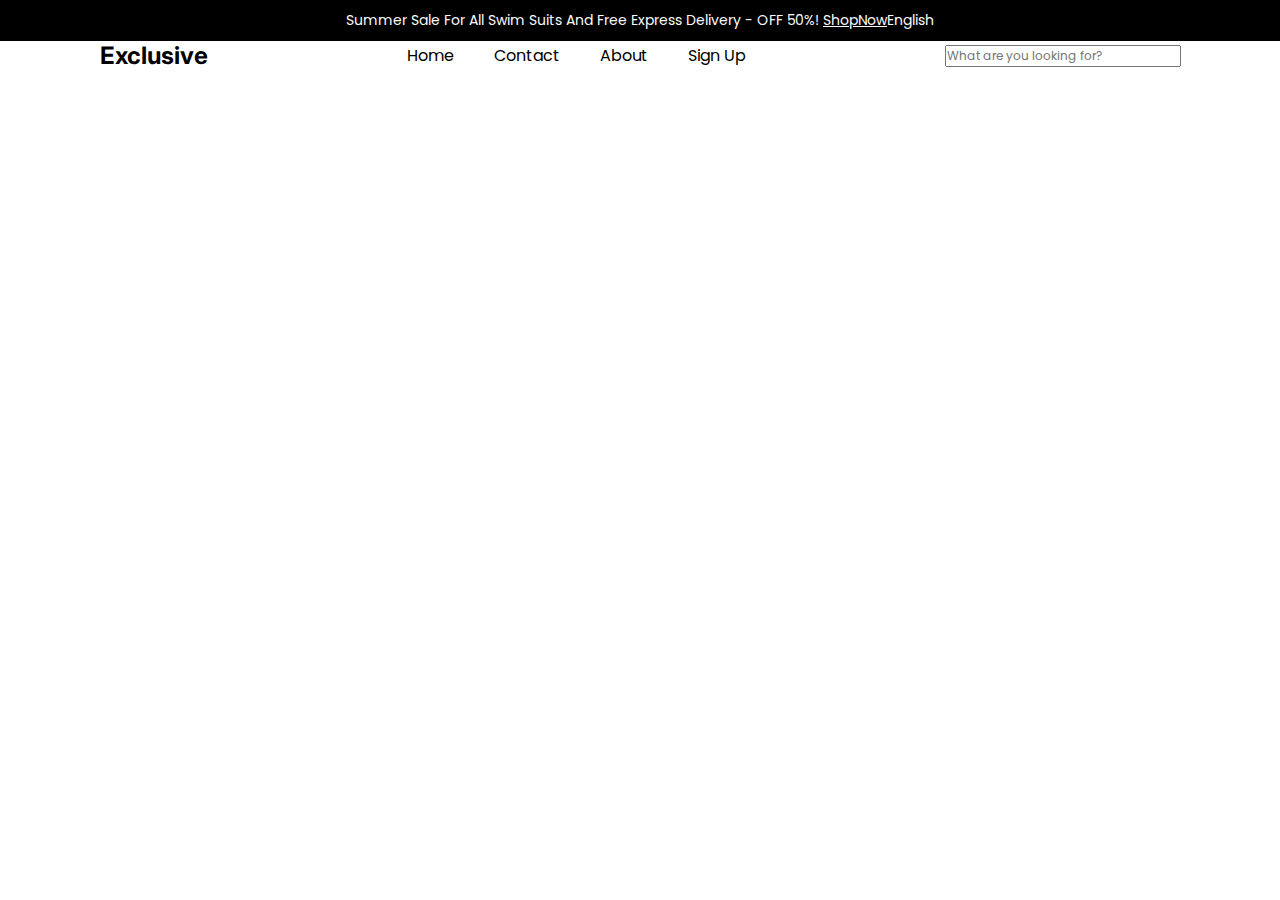
==== index.html @ 8590e828 "test" ====
<!DOCTYPE html>
<html lang="en">

<head>
    <meta charset="UTF-8">
    <meta name="viewport" content="width=device-width, initial-scale=1.0">
    <title>Document</title>
    <link rel="stylesheet" href="style.css">
    <link rel="stylesheet" href="https://cdnjs.cloudflare.com/ajax/libs/font-awesome/6.5.1/css/all.min.css"
        integrity="sha512-DTOQO9RWCH3ppGqcWaEA1BIZOC6xxalwEsw9c2QQeAIftl+Vegovlnee1c9QX4TctnWMn13TZye+giMm8e2LwA=="
        crossorigin="anonymous" referrerpolicy="no-referrer" />
    <link rel="preconnect" href="https://fonts.googleapis.com">
    <link rel="preconnect" href="https://fonts.gstatic.com" crossorigin>
    <link
        href="https://fonts.googleapis.com/css2?family=Poppins:ital,wght@0,100;0,200;0,300;0,400;0,500;0,600;0,700;0,800;0,900;1,100;1,200;1,300;1,400;1,500;1,600;1,700;1,800;1,900&display=swap"
        rel="stylesheet">
    <link rel="preconnect" href="https://fonts.googleapis.com">
    <link rel="preconnect" href="https://fonts.gstatic.com" crossorigin>
    <link href="https://fonts.googleapis.com/css2?family=Inter:wght@100;200;300;400;500;600;700;800;900&display=swap"
        rel="stylesheet">
</head>

<body>
    <div class="header-top">
        <p class="header-para">
            Summer Sale For All Swim Suits And Free Express Delivery - OFF 50%! <span><a class="shop-btn"
                    href="">ShopNow</a></span><span class="eng-btn">English <i
                    class="fa-solid fa-angle-down"></i></span>
        </p>
    </div>
    <div class="header-lower-section">
        <h3 class="para-excl">
            Exclusive
        </h3>
        <ul class="un-order-hd">
            <li class="list-hd">
                <a href="" class="anchor-hd">Home</a>
            </li>
            <li class="list-hd">
                <a href="" class="anchor-hd">Contact</a>
            </li>
            <li class="list-hd">
                <a href="" class="anchor-hd">About</a>
            </li>
            <li class="list-hd">
                <a href="" class="anchor-hd">Sign Up</a>
            </li>
        </ul>
        <div class="">
            <div>
                <input type="text" placeholder="What are you looking for?" class="loooking-search"> <i
                    class="fa-solid fa-magnifying-glass"></i>
            </div>
            <i class="fa-regular fa-heart"></i>
            <i class="fa-regular fa-user"></i>
        </div>
    </div>
</body>

</html>
---- style.css ----
*{
    margin: 0;
    padding: 0;
}

body {
    max-width: 1600px;
    margin: 0 auto; 
    padding: 0;
    text-align: center;
}

.header-para {
    font-family: Poppins;
    font-weight: 400;
    font-size: 14px;
    color: rgba(250, 250, 250, 1);
    padding: 10px;
}

.header-top {
    background-color: rgba(0, 0, 0, 1);
}

.shop-btn {
    color: rgba(250, 250, 250, 1);
}

.eng-btn {
    text-align: right;
}

.header-lower-section {
    display: flex;
    justify-content: space-around;
    align-items: center;
}

.para-excl {
    font-size: 24px;
    font-weight: 700;
    font-family: Inter;
    color: rgba(0, 0, 0, 1);
}

.un-order-hd {
    display: flex;
    column-gap: 40px;
}

.list-hd {
    list-style-type: none;
}

.anchor-hd {
    text-decoration: none;
    color: rgba(0, 0, 0, 1);
    font-family: Poppins;
    font-weight: 400;
    font-size: 16px;
}

.loooking-search {
    font-family: Poppins;
    font-weight: 400;
    font-size: 12px;
}
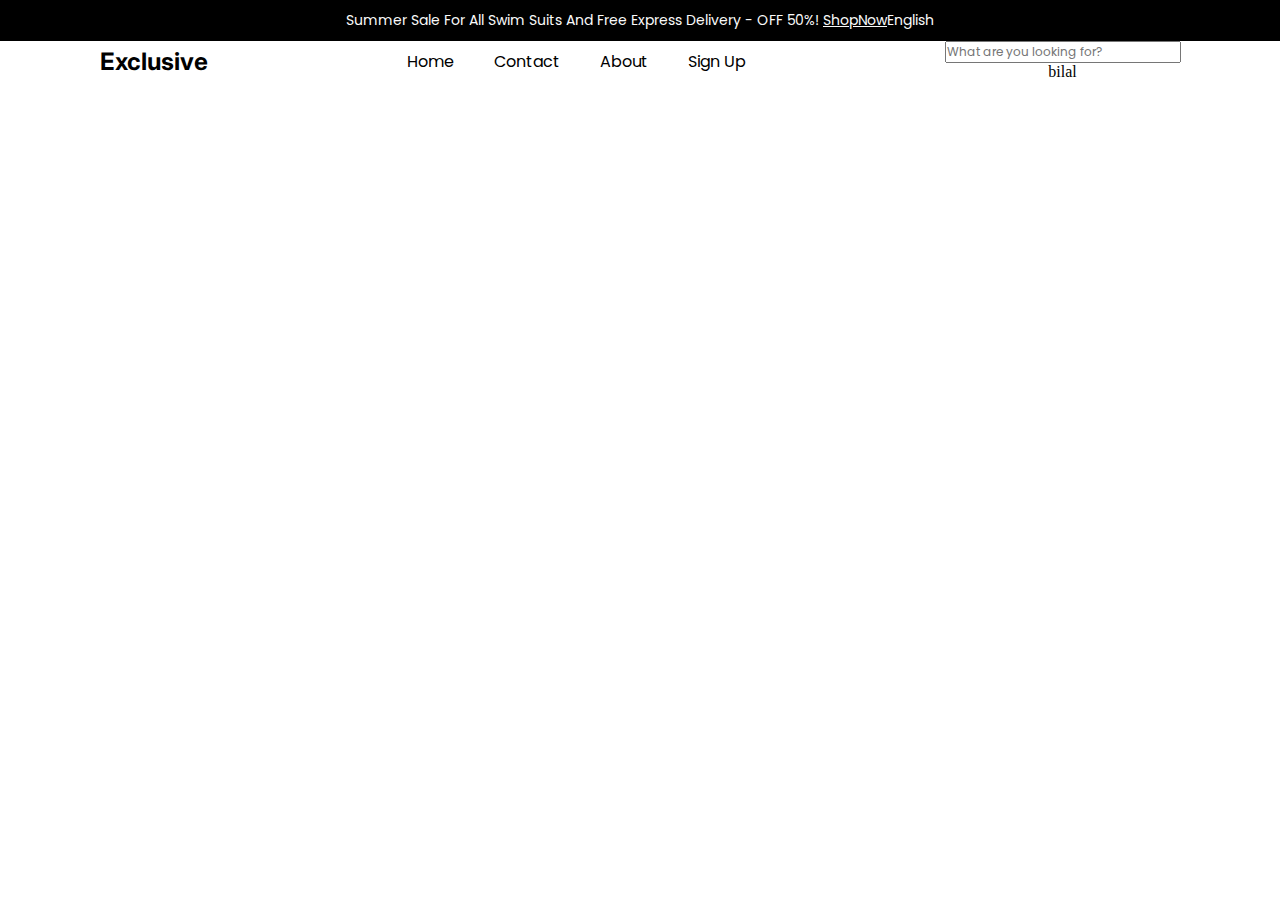
==== commit 63b7646c: "check" ====
--- a/index.html
+++ b/index.html
@@ -53,6 +53,7 @@
             </div>
             <i class="fa-regular fa-heart"></i>
             <i class="fa-regular fa-user"></i>
+            bilal
         </div>
     </div>
 </body>
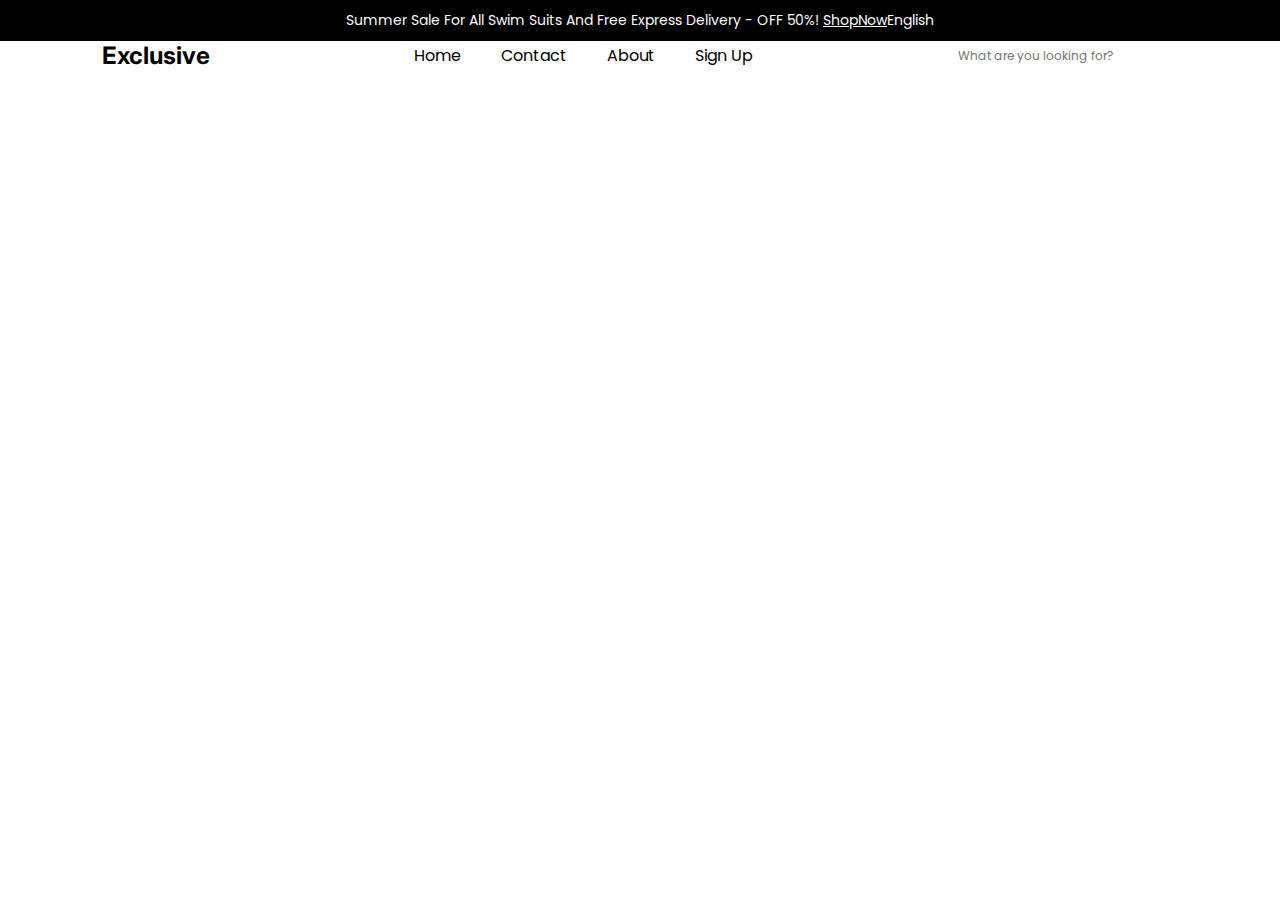
==== commit f8715a7f: "clone" ====
--- a/index.html
+++ b/index.html
@@ -46,14 +46,13 @@
                 <a href="" class="anchor-hd">Sign Up</a>
             </li>
         </ul>
-        <div class="">
+        <div class="header-icons">
             <div>
-                <input type="text" placeholder="What are you looking for?" class="loooking-search"> <i
-                    class="fa-solid fa-magnifying-glass"></i>
+                <input type="text" placeholder="What are you looking for?" class="loooking-search">
+                <i class="fa-solid fa-magnifying-glass"></i>
             </div>
             <i class="fa-regular fa-heart"></i>
             <i class="fa-regular fa-user"></i>
-            bilal
         </div>
     </div>
 </body>
--- a/style.css
+++ b/style.css
@@ -64,4 +64,13 @@
     font-family: Poppins;
     font-weight: 400;
     font-size: 12px;
-}+    outline: none;
+    border: none;
+    margin-right: 20px;
+    width: 160px;
+}
+
+.header-icons {
+    display: flex;
+    column-gap: 20px;
+}
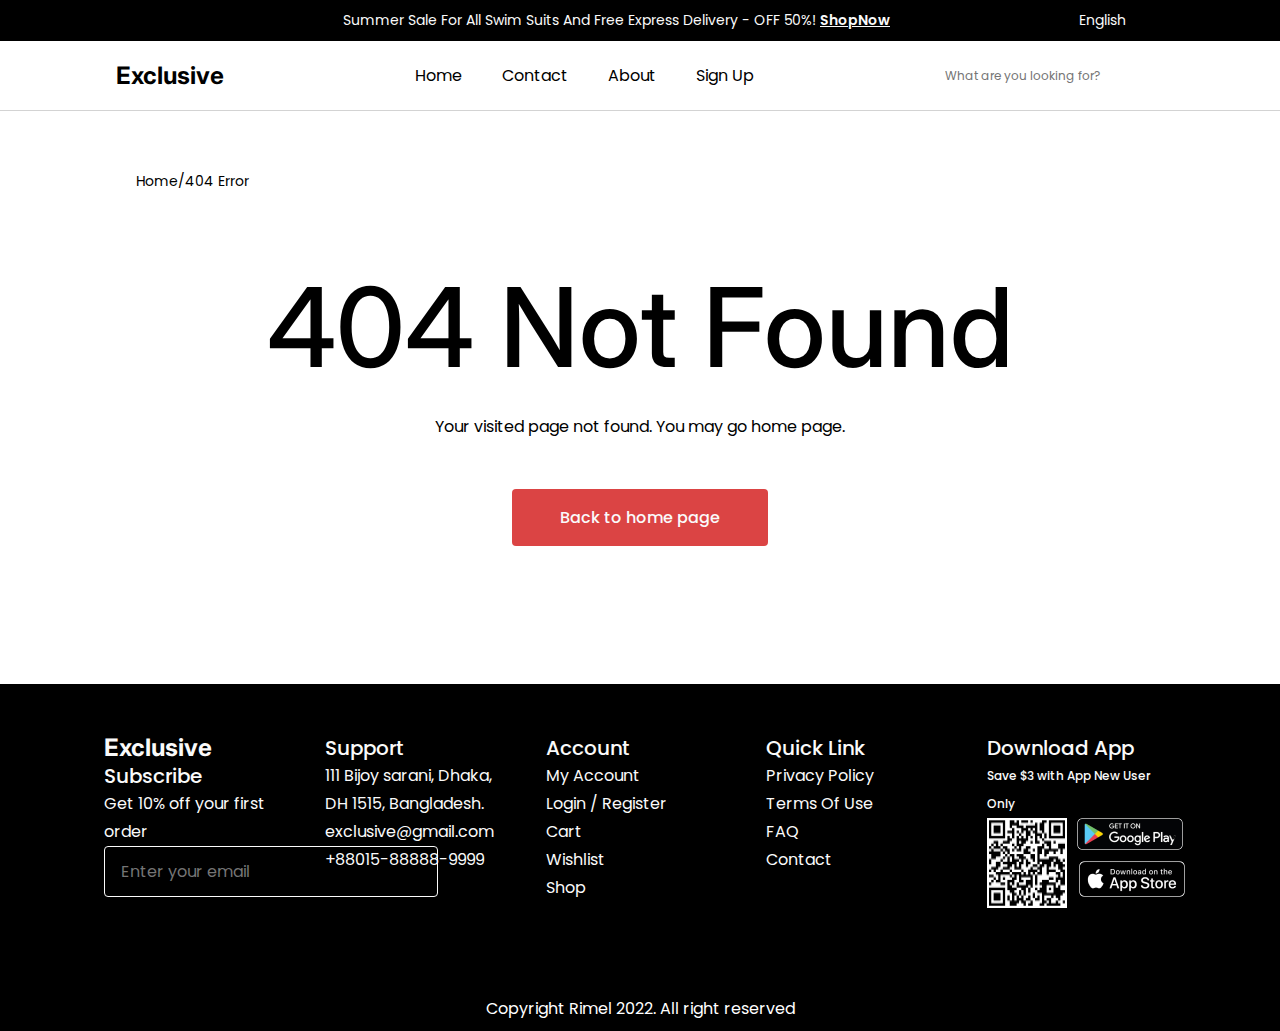
==== commit 5fa34568: "notfoundpage" ====
--- a/index.html
+++ b/index.html
@@ -48,13 +48,117 @@
         </ul>
         <div class="header-icons">
             <div>
-                <input type="text" placeholder="What are you looking for?" class="loooking-search">
+                <input type="text" placeholder="What are you looking for?" class="looking-search">
                 <i class="fa-solid fa-magnifying-glass"></i>
             </div>
             <i class="fa-regular fa-heart"></i>
             <i class="fa-regular fa-user"></i>
         </div>
     </div>
+    <div class="found-page">
+        <p class="home-error"><a href="" class="error-btn">Home/404 Error</a></p>
+        <div class="found-cn">
+            <h3 class="not-found-head">
+                404 Not Found
+            </h3>
+            <p class="visited-para">
+                Your visited page not found. You may go home page.
+            </p>
+            <button class="Back-home-btn">
+                Back to home page
+            </button>
+        </div>
+    </div>
+    <div class="footer">
+        <div class="footer-sec">
+            <h3 class="exclusive-head">
+                Exclusive
+            </h3>
+            <p class="para-ft">
+                Subscribe
+            </p>
+            <p class="para-ft-all">
+                Get 10% off your first order
+            </p>
+            <input type="text" placeholder="Enter your email" class="input-ft-sh">
+        </div>
+        <div class="footer-sec">
+            <p class="support-title">
+                Support
+            </p>
+            <p class="para-ft-all">
+                111 Bijoy sarani, Dhaka, DH 1515, Bangladesh.
+            </p>
+            <p class="para-ft-all">
+                exclusive@gmail.com
+            </p>
+            <p class="para-ft-all">
+                +88015-88888-9999
+            </p>
+        </div>
+        <div class="footer-sec">
+            <p class="support-title">
+                Account
+            </p>
+            <p class="para-ft-all">
+                My Account
+            </p>
+            <p class="para-ft-all">
+                Login / Register
+            </p>
+            <p class="para-ft-all">
+                Cart
+            </p>
+            <p class="para-ft-all">
+                Wishlist
+            </p>
+            <p class="para-ft-all">
+                Shop
+            </p>
+        </div>
+        <div class="footer-sec">
+            <p class="support-title">
+                Quick Link
+            </p>
+            <p class="para-ft-all">
+                Privacy Policy
+            </p>
+            <p class="para-ft-all">
+                Terms Of Use
+            </p>
+            <p class="para-ft-all">
+                FAQ
+            </p>
+            <p class="para-ft-all">
+                Contact
+            </p>
+        </div>
+        <div class="footer-sec">
+            <p class="support-title">
+                Download App
+            </p>
+            <p class="para-ft-save">
+                Save $3 with App New User Only
+            </p>
+            <div class="app">
+                <img src="images/Qrcode 1.png">
+                <div>
+                    <img
+                        src="images/png-transparent-google-play-store-logo-google-play-app-store-android-wallets-text-label-logo.png">
+                    <img src="images/AppStore.png">
+                </div>
+            </div>
+            <div>
+                <i class="fa-brands fa-twitter small-icons"></i>
+                <i class="fa-brands fa-facebook small-icons"></i>
+                <i class="fa-brands fa-instagram small-icons"></i>
+                <i class="fa-brands fa-linkedin-in small-icons"></i>
+            </div>
+        </div>
+    </div>
+    <div>
+        <p class="Copyright-last"><i class="fa-regular fa-copyright"></i>Copyright Rimel 2022. All right reserved</p>
+    </div>
 </body>
 
 </html>--- a/style.css
+++ b/style.css
@@ -1,20 +1,62 @@
-*{
+* {
     margin: 0;
     padding: 0;
 }
 
 body {
     max-width: 1600px;
-    margin: 0 auto; 
+    margin: 0 auto;
     padding: 0;
     text-align: center;
 }
 
+.header-para,
+.shop-btn,
+.anchor-hd,
+.looking-search,
+.error-btn,
+.visited-para,
+.Back-home-btn,
+.support-title,
+.para-ft,
+.para-ft-all,
+.input-ft-sh,
+.Copyright-last,
+.para-ft-save {
+    font-family: Poppins;
+}
+
+.header-para,
+.shop-btn,
+.error-btn {
+    font-size: 14px;
+}
+
+.header-para,
+.anchor-hd,
+.looking-search,
+.error-btn,
+.visited-para,
+.para-ft-all,
+.input-ft-sh,
+.Copyright-last {
+    font-weight: 400;
+}
+
+.header-para,
+.shop-btn {
+    color: rgba(250, 250, 250, 1);
+}
+
+.header-lower-section,
+.un-order-hd,
+.header-icons,
+.footer,
+.app {
+    display: flex;
+}
+
 .header-para {
-    font-family: Poppins;
-    font-weight: 400;
-    font-size: 14px;
-    color: rgba(250, 250, 250, 1);
     padding: 10px;
 }
 
@@ -23,17 +65,30 @@
 }
 
 .shop-btn {
-    color: rgba(250, 250, 250, 1);
+    font-weight: 600;
+}
+
+.shop-btn:hover,
+.eng-btn,
+.Back-home-btn,
+.fa-user,
+.fa-heart,
+.small-icons,
+.footer-sec,
+.Copyright-last {
+    cursor: pointer;
 }
 
 .eng-btn {
-    text-align: right;
+    position: relative;
+    left: 15%;
 }
 
 .header-lower-section {
-    display: flex;
     justify-content: space-around;
     align-items: center;
+    border-bottom: 0.5px solid lightgrey;
+    padding: 20px;
 }
 
 .para-excl {
@@ -44,7 +99,6 @@
 }
 
 .un-order-hd {
-    display: flex;
     column-gap: 40px;
 }
 
@@ -55,14 +109,10 @@
 .anchor-hd {
     text-decoration: none;
     color: rgba(0, 0, 0, 1);
-    font-family: Poppins;
-    font-weight: 400;
-    font-size: 16px;
-}
-
-.loooking-search {
-    font-family: Poppins;
-    font-weight: 400;
+    font-size: 16px;
+}
+
+.looking-search {
     font-size: 12px;
     outline: none;
     border: none;
@@ -71,6 +121,108 @@
 }
 
 .header-icons {
+    column-gap: 20px;
+}
+
+.home-error {
+    position: relative;
+    top: 60px;
+}
+
+.error-btn {
+    text-decoration: none;
+    color: rgba(0, 0, 0, 1);
+    position: relative;
+    left: -35%;
+}
+
+.found-cn {
+    margin: 10%;
+}
+
+.not-found-head {
+    font-family: Inter;
+    font-weight: 500;
+    font-size: 110px;
+    color: rgba(0, 0, 0, 1);
+}
+
+.visited-para {
+    font-size: 16px;
+    color: rgba(0, 0, 0, 1);
+    margin: 20px;
+}
+
+.Back-home-btn {
+    font-size: 16px;
+    font-weight: 500;
+    color: rgba(250, 250, 250, 1);
+    background-color: rgba(219, 68, 68, 1);
+    border: none;
+    border-radius: 4px;
+    padding: 16px 48px 16px 48px;
+    margin: 20px;
+    position: relative;
+    top: 10px;
+}
+
+.footer {
+    justify-content: center;
+    column-gap: 2rem;
+    text-align: start;
+    background-color: rgba(0, 0, 0, 1);
+    color: rgba(250, 250, 250, 1);
+    padding: 50px;
+}
+
+.footer-sec {
+    width: 16%;
+    line-height: 28px;
+}
+
+.input-ft-sh {
+    background-color: rgba(0, 0, 0, 1);
+    padding: 12px 0px 12px 16px;
+    border-radius: 4px;
+    color: rgba(250, 250, 250, 1);
+    border: 1.5px solid rgba(250, 250, 250, 1);
+    outline: none;
+}
+
+.exclusive-head {
+    font-family: Inter;
+    font-size: 24px;
+    font-weight: 700;
+}
+
+.support-title,
+.para-ft {
+    font-size: 20px;
+    font-weight: 500;
+}
+
+.para-ft-all,
+.input-ft-sh,
+.Copyright-last {
+    font-size: 16px;
+}
+
+.para-ft-save {
+    font-size: 12px;
+    font-weight: 500;
+}
+
+.app {
     display: flex;
-    column-gap: 20px;
-}
+    column-gap: 10px;
+}
+
+.small-icons {
+    margin: 14px;
+}
+
+.Copyright-last {
+    color: rgba(255, 255, 255, 1);
+    background-color: rgba(0, 0, 0, 1);
+    padding: 10px;
+}